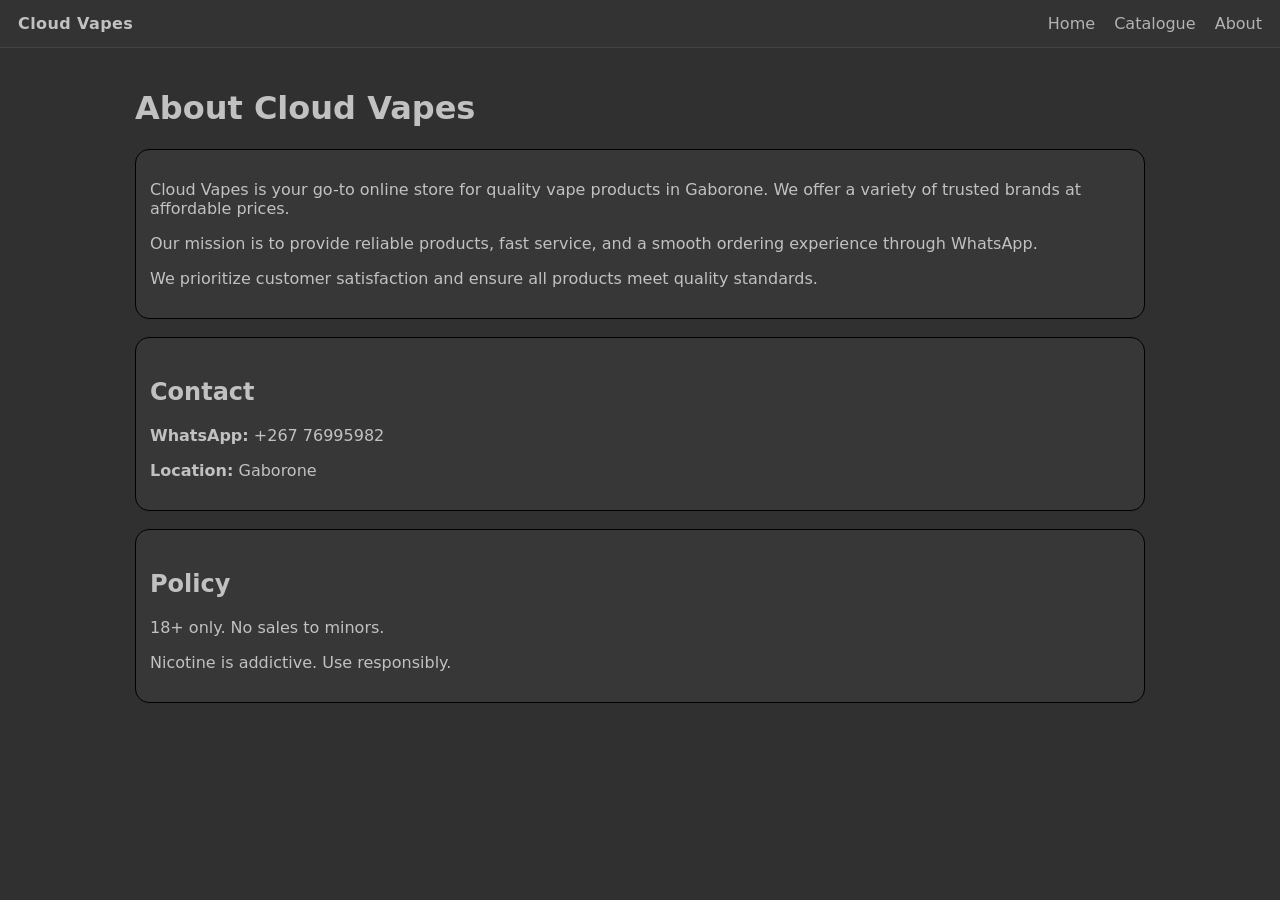
==== about.html @ eca499bd "Add files via upload" ====
<!doctype html>
<html lang="en">
<head>
  <meta charset="utf-8">
  <title>About | Cloud Vapes</title>
  <link rel="stylesheet" href="style.css">
</head>
<body>

<header class="header">
  <div class="brand">Cloud Vapes</div>
  <nav class="nav">
    <a href="index.html">Home</a>
    <a href="catalogue.html">Catalogue</a>
    <a href="about.html">About</a>
  </nav>
</header>

<main class="container">

  <h1>About Cloud Vapes</h1>

  <div class="box">
    <p>
      Cloud Vapes is your go-to online store for quality vape products in Gaborone.
      We offer a variety of trusted brands at affordable prices.
    </p>

    <p>
      Our mission is to provide reliable products, fast service, and a smooth
      ordering experience through WhatsApp.
    </p>

    <p>
      We prioritize customer satisfaction and ensure all products meet quality standards.
    </p>
  </div>

  <div class="box">
    <h2>Contact</h2>
    <p><strong>WhatsApp:</strong> +267 76995982</p>
    <p><strong>Location:</strong> Gaborone</p>
  </div>

  <div class="box">
    <h2>Policy</h2>
    <p>18+ only. No sales to minors.</p>
    <p>Nicotine is addictive. Use responsibly.</p>
  </div>

</main>

</body>
</html>
---- style.css ----
* { box-sizing: border-box; }
body { margin: 0; font-family: system-ui, Arial, sans-serif; background: #303030; color: #c1c1c1; }
a { color: inherit; text-decoration: none; }

.header {
  position: sticky; top: 0; z-index: 10;
  display: flex; justify-content: space-between; align-items: center;
  padding: 14px 18px;
  background: rgb(51, 51, 51);
  border-bottom: 1px solid rgba(255,255,255,.08);
  backdrop-filter: blur(8px);
}
.brand { font-weight: 800; letter-spacing: .4px; }
.nav a { margin-left: 14px; opacity: .9; }
.nav a:hover { opacity: 1; text-decoration: underline; }

.container { max-width: 1050px; margin: 0 auto; padding: 20px; }

.hero { padding: 10px 0 18px; }
.hero h1 { margin: 0 0 8px; font-size: 38px; }
.hero p { margin: 0 0 10px; opacity: .9; }

.warning {
  display: inline-block;
  padding: 8px 10px;
  border-radius: 10px;
  border: 1px solid rgba(40, 40, 40, 0.422);
  background: rgba(8, 8, 8, 0.538);
  font-size: 13px;
}

h2 { margin-top: 26px; }

.grid {
  display: grid;
  grid-template-columns: repeat(auto-fit, minmax(220px, 1fr));
  gap: 14px;
  margin-top: 14px;
}

.card {
  border: 1px solid rgba(0, 0, 0, 0.486);
  background: rgba(26, 26, 26, 0.4);
  border-radius: 14px;
  overflow: hidden;
}
.card img {
  width: 100%;
  height: 180px;
  object-fit: cover;
  display: block;
  background: rgba(9, 9, 9, 0.377);
}
.card-body { padding: 12px; }
.card h3 { margin: 0 0 6px; }
.price { margin: 0 0 10px; font-weight: 800; }

.btn {
  display: inline-block;
  padding: 10px 12px;
  border-radius: 10px;
  border: 1px solid rgba(0, 0, 0, 0.938);
  background: #f63bd4;
  color: #071019;
  font-weight: 800;
}
.btn:hover { filter: brightness(1.05); }

.box {
  margin-top: 18px;
  padding: 14px;
  border-radius: 14px;
  border: 1px solid rgb(0, 0, 0);
  background: rgba(255,255,255,.03);
}

.footer {
  text-align: center;
  padding: 18px;
  border-top: 1px solid rgb(51, 51, 51);
  opacity: .85;
}
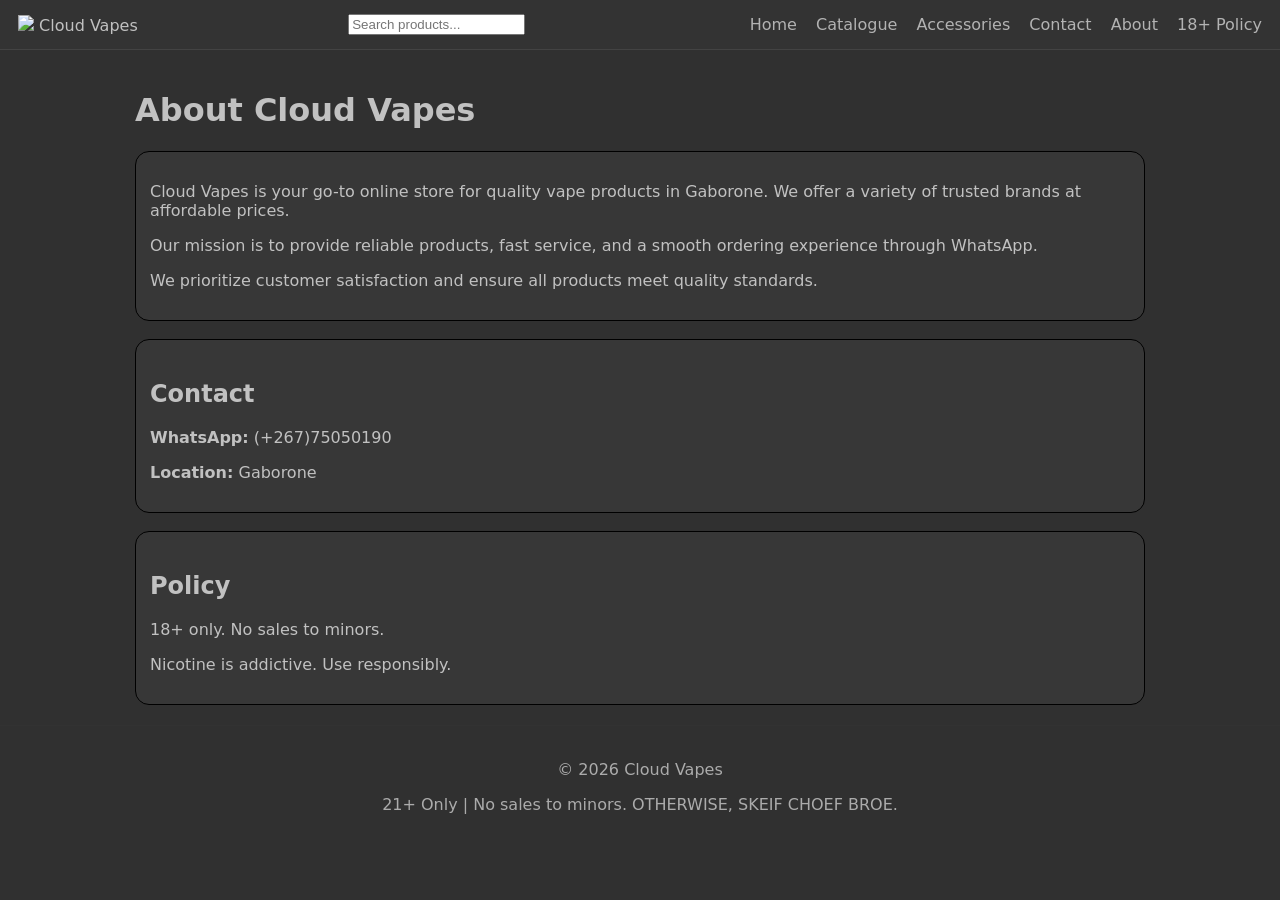
==== commit 27ffdaa2: "Update about.html" ====
--- a/about.html
+++ b/about.html
@@ -6,16 +6,23 @@
   <link rel="stylesheet" href="style.css">
 </head>
 <body>
-
-<header class="header">
-  <div class="brand">Cloud Vapes</div>
-  <nav class="nav">
-    <a href="index.html">Home</a>
-    <a href="catalogue.html">Catalogue</a>
-    <a href="about.html">About</a>
-  </nav>
-</header>
-
+ <header class="header">
+    <a href="index.html.html" class="logo">
+  <img src="images/logo.png" class="logo-img">
+  Cloud Vapes
+</a>
+    <div class="search-box">
+  <input type="text" placeholder="Search products...">
+</div>
+    <nav class="nav">
+      <a href="index.html.html">Home</a>
+      <a href="catalogue.html">Catalogue</a>
+      <a href="accessories.html">Accessories</a>
+      <a href="#contact">Contact</a>
+      <a href="about.html">About</a>
+      <a href="#policy">18+ Policy</a>
+    </nav>
+  </header>
 <main class="container">
 
   <h1>About Cloud Vapes</h1>
@@ -38,17 +45,24 @@
 
   <div class="box">
     <h2>Contact</h2>
-    <p><strong>WhatsApp:</strong> +267 76995982</p>
+    <p><strong>WhatsApp:</strong> (+267)75050190</p>
     <p><strong>Location:</strong> Gaborone</p>
   </div>
 
   <div class="box">
     <h2>Policy</h2>
     <p>18+ only. No sales to minors.</p>
-    <p>Nicotine is addictive. Use responsibly.</p>
+    <p>Nicotine is addictive. Use responsibly.
+     
+    </p>
   </div>
 
 </main>
-
 </body>
-</html>+<footer class="footer">
+  <div class="footer-container">
+    <p>© 2026 Cloud Vapes</p>
+    <p>21+ Only | No sales to minors. OTHERWISE, SKEIF CHOEF BROE.</p>
+  </div>
+</footer>
+</html>
--- a/style.css
+++ b/style.css
@@ -79,4 +79,37 @@
   padding: 18px;
   border-top: 1px solid rgb(51, 51, 51);
   opacity: .85;
-}+}
+.catalogue-list {
+  list-style: none;
+  padding: 0;
+}
+
+.catalogue-list li {
+  margin: 8px 0;
+}
+
+.catalogue-list a {
+  display: block;
+  padding: 10px;
+  border-radius: 8px;
+  background: #f63bd469;
+  background: ;
+}
+
+.catalogue-list a:hover {
+  background: rgba(255,255,255,0.1);
+}
+
+.product-detail {
+  margin-top: 30px;
+  padding: 15px;
+  border-radius: 12px;
+  background: rgba(255,255,255,0.03);
+}
+
+.product-detail img {
+  width: 200px;
+  margin-bottom: 10px;
+  border-radius: 10px;
+}
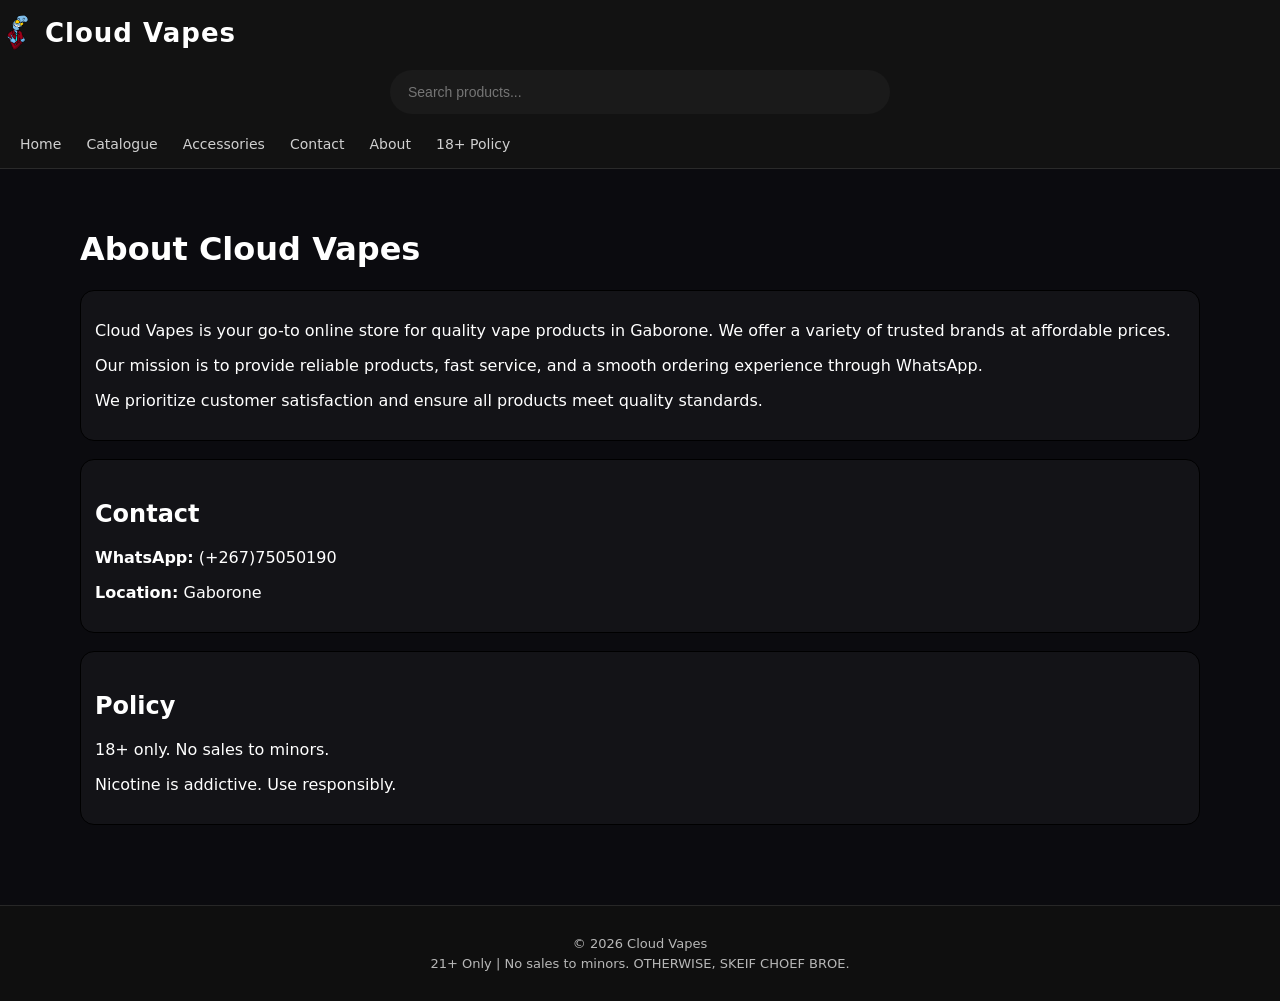
==== commit 55592615: "Update about.html" ====
--- a/about.html
+++ b/about.html
@@ -8,7 +8,7 @@
 <body>
  <header class="header">
     <a href="index.html.html" class="logo">
-  <img src="images/logo.png" class="logo-img">
+  <img src="logo.png" class="logo-img">
   Cloud Vapes
 </a>
     <div class="search-box">
--- a/style.css
+++ b/style.css
@@ -1,20 +1,22 @@
 * { box-sizing: border-box; }
-body { margin: 0; font-family: system-ui, Arial, sans-serif; background: #303030; color: #c1c1c1; }
+body { margin: 0; font-family: system-ui, Arial, sans-serif; background: #0b0b0f; color:white }
 a { color: inherit; text-decoration: none; }
 
 .header {
-  position: sticky; top: 0; z-index: 10;
-  display: flex; justify-content: space-between; align-items: center;
-  padding: 14px 18px;
-  background: rgb(51, 51, 51);
-  border-bottom: 1px solid rgba(255,255,255,.08);
-  backdrop-filter: blur(8px);
+  background: rgba(10,10,10,0.7);
+  backdrop-filter: blur(12px);
+  padding: 15px 40px;
+  border-bottom: 1px solid rgba(255,255,255,0.08);
 }
 .brand { font-weight: 800; letter-spacing: .4px; }
 .nav a { margin-left: 14px; opacity: .9; }
 .nav a:hover { opacity: 1; text-decoration: underline; }
 
-.container { max-width: 1050px; margin: 0 auto; padding: 20px; }
+.container {
+  width: 100%;
+  padding: 40px 80px; 
+  box-sizing: border-box;
+}
 
 .hero { padding: 10px 0 18px; }
 .hero h1 { margin: 0 0 8px; font-size: 38px; }
@@ -39,33 +41,42 @@
 }
 
 .card {
-  border: 1px solid rgba(0, 0, 0, 0.486);
-  background: rgba(26, 26, 26, 0.4);
-  border-radius: 14px;
+  background: rgba(255,255,255,0.03);
+  border-radius: 16px;
   overflow: hidden;
+  transition: 0.3s;
+}
+
+.card:hover {
+  transform: translateY(-6px);
+  box-shadow: 0 15px 40px rgba(0,0,0,0.6);
 }
 .card img {
+
   width: 100%;
   height: 180px;
   object-fit: cover;
-  display: block;
-  background: rgba(9, 9, 9, 0.377);
-}
-.card-body { padding: 12px; }
-.card h3 { margin: 0 0 6px; }
+  object-position: center;
+  
+}
+.card-body { padding: 5px; }
+.card h3 { margin: 0 0 5px; }
 .price { margin: 0 0 10px; font-weight: 800; }
 
 .btn {
   display: inline-block;
-  padding: 10px 12px;
-  border-radius: 10px;
-  border: 1px solid rgba(0, 0, 0, 0.938);
-  background: #f63bd4;
-  color: #071019;
-  font-weight: 800;
-}
-.btn:hover { filter: brightness(1.05); }
-
+  padding: 10px 18px;
+  border-radius: 25px;
+  background: linear-gradient(135deg, #801ae0, #f931ce);
+  color: white;
+  font-size: 13px;
+  text-decoration: none;
+  transition: 0.3s;
+}
+
+.btn:hover {
+  opacity: 0.85;
+}
 .box {
   margin-top: 18px;
   padding: 14px;
@@ -74,11 +85,19 @@
   background: rgba(255,255,255,.03);
 }
 
+/* Footer style*/
 .footer {
+  margin-top: 40px;
+  padding: 25px 20px;
+  background: #0f0f0f;
   text-align: center;
-  padding: 18px;
-  border-top: 1px solid rgb(51, 51, 51);
-  opacity: .85;
+  border-top: 1px solid rgba(255,255,255,0.1);
+}
+
+.footer-container p {
+  margin: 5px 0;
+  font-size: 13px;
+  opacity: 0.7;
 }
 .catalogue-list {
   list-style: none;
@@ -113,3 +132,173 @@
   margin-bottom: 10px;
   border-radius: 10px;
 }
+
+/* Accesories style sheet */
+
+.hero {
+  padding: 80px 20px;
+  text-align: center;
+  background: radial-gradient(circle at top, #f700ff, #0b0b0f);
+  border-radius: 20px;
+  margin-bottom: 40px;
+}
+/* Accordion container */
+.accordion {
+  background: rgba(255, 255, 255, 0.03);
+  border: 1px solid rgba(255,255,255,0.08);
+  backdrop-filter: blur(10px);
+  border-radius: 16px;
+}
+
+/* Header (clickable part) */
+.accordion summary {
+  font-size: 18px;
+  font-weight: bold;
+  cursor: pointer;
+  padding: 10px;
+}
+
+/* Remove default arrow (optional) */
+.accordion summary::-webkit-details-marker {
+  display: none;
+}
+
+/* Add custom arrow */
+.accordion summary::after {
+  content: "▼";
+  float: right;
+  transition: 0.3s;
+}
+
+/* Rotate arrow when open */
+.accordion[open] summary::after {
+  transform: rotate(180deg);
+}
+
+.accordion-content {
+  display: grid;
+  grid-template-columns: repeat(auto-fit, minmax(220px, 1fr));
+  gap: 20px;
+}
+
+.accordion-content ul {
+  list-style: none;
+  padding: 0;
+}
+
+.accordion-content li {
+  padding: 8px;
+  border-bottom: 1px solid rgba(255,255,255,0.1);
+}
+
+.accordion-content {
+  display: grid;
+  grid-template-columns: repeat(auto-fit, minmax(180px, 1fr));
+  gap: 12px;
+}
+
+.accordion-content .card img {
+  height: 140px;
+}
+/* Container hides overflow */
+.img-container {
+  overflow: hidden;
+  border-radius: 12px 12px 0 0;
+}
+
+/* Image base */
+.img-container img {
+  width: 100%;
+  height: 180px;
+  object-fit: cover;
+  background: #000000;
+  transition: transform 0.4s ease;
+}
+
+/* Zoom effect */
+.img-container:hover img {
+  transform: scale(1.15);
+}
+
+/* header box style */
+.header {
+  position: sticky;
+  top: 0;
+  background: rgba(20, 20, 20, 0.95);
+  backdrop-filter: blur(10px);
+  padding: 15px 0;
+  z-index: 1000;
+  border-bottom: 1px solid rgba(255,255,255,0.1);
+}
+
+.header-container {
+  width: 100%;
+  padding: 0 40px;
+  display: flex;
+  justify-content: space-between;
+  align-items: center;
+}
+
+.logo {
+  font-size: 35px;
+  font-weight: bold;
+  letter-spacing: 1px;
+}
+
+.nav a {
+  margin-left: 20px;
+  font-size: 14px;
+  opacity: 0.8;
+  transition: 0.3s;
+}
+
+.nav a:hover {
+  opacity: 1;
+}
+
+/* Search bar style */
+
+.search-box {
+  width: 100%;
+  max-width: 500px;
+  margin: 20px auto;
+}
+
+.search-box input {
+  width: 100%;
+  padding: 14px 18px;
+  border-radius: 30px;
+  border: none;
+  outline: none;
+  background: #1a1a1a;
+  color: white;
+  font-size: 14px;
+}
+/* Resposinve layout on mobile devices.*/
+
+@media (max-width: 768px) {
+  .container {
+    padding: 15px;
+  }
+
+  .header-container {
+    padding: 0 15px;
+  }
+}
+/*The logo part*/
+
+.logo {
+  display: flex;
+  align-items: center;
+  gap: 10px;
+  font-size: 26px;
+  font-weight: bold;
+  text-decoration: none;
+  color: white;
+}
+
+.logo-img {
+  width: 35px;
+  height: 35px;
+  object-fit: contain;
+}
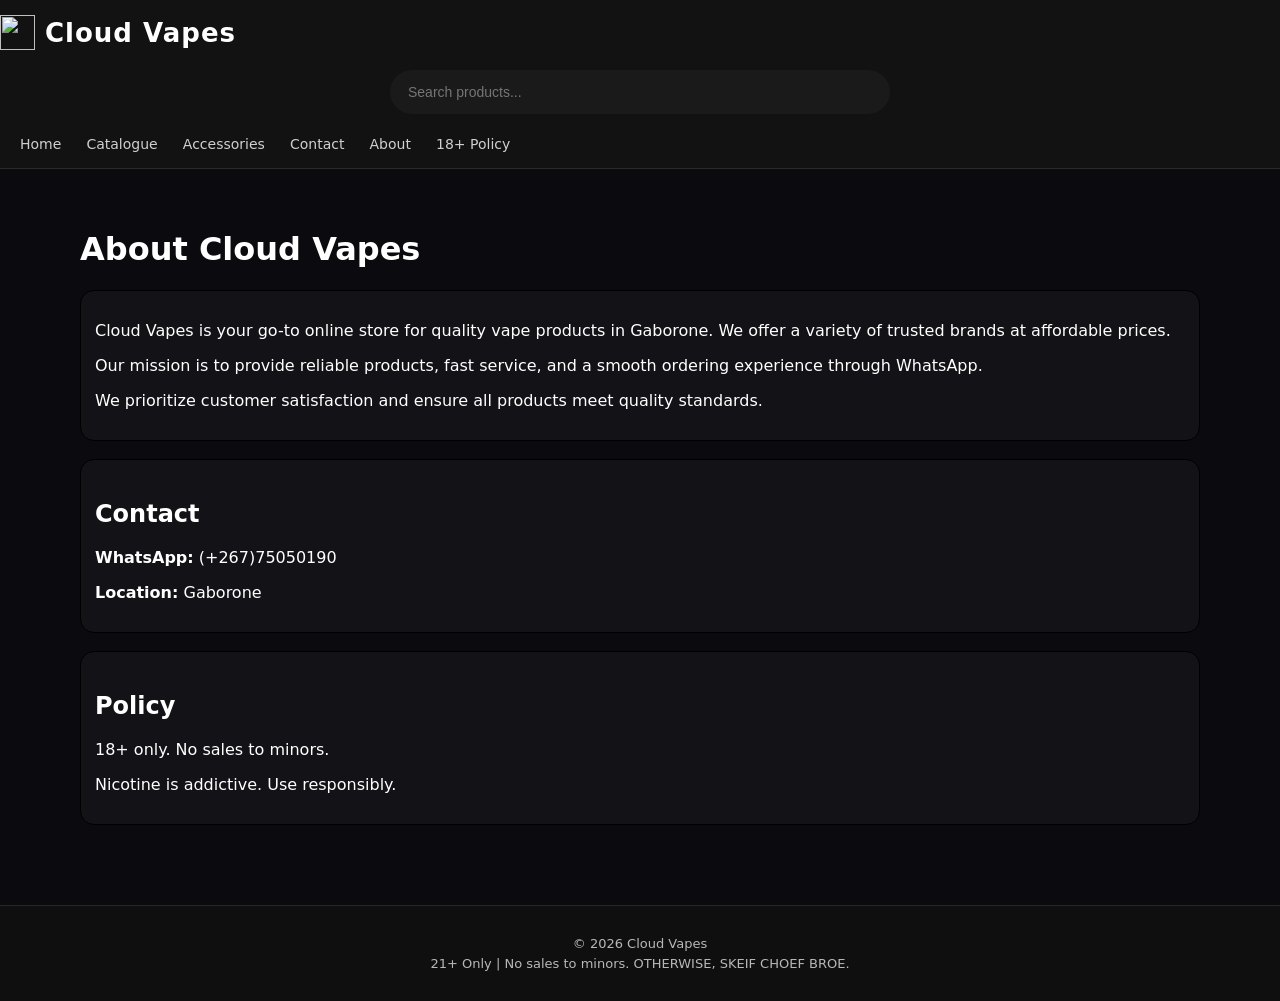
==== commit b5a3baea: "Update about.html" ====
--- a/about.html
+++ b/about.html
@@ -8,7 +8,7 @@
 <body>
  <header class="header">
     <a href="index.html.html" class="logo">
-  <img src="logo.png" class="logo-img">
+  <img src="images/logo.png" class="logo-img">
   Cloud Vapes
 </a>
     <div class="search-box">
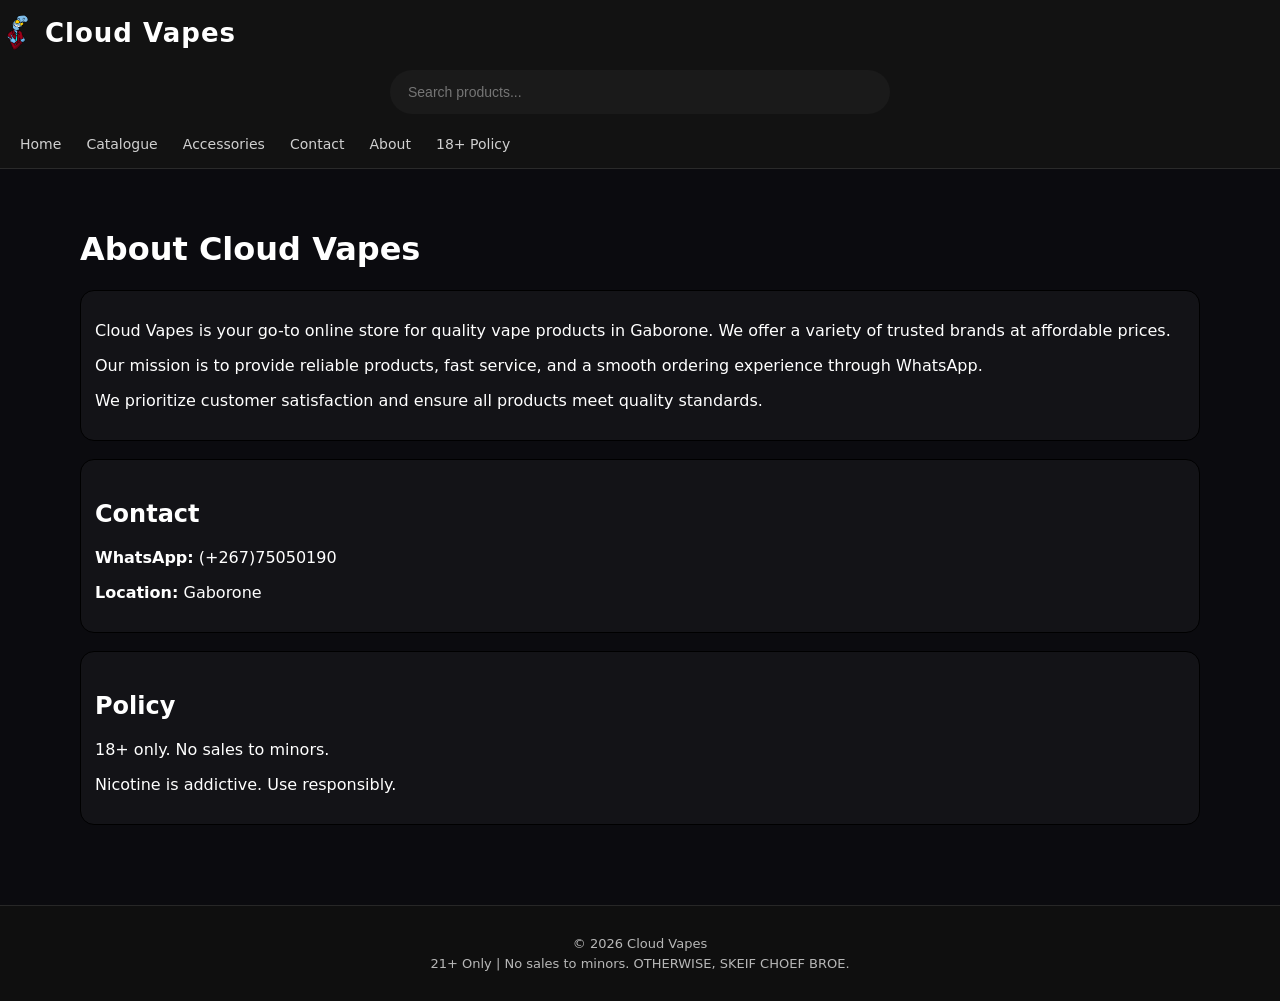
==== commit 0e4b9032: "Update about.html" ====
--- a/about.html
+++ b/about.html
@@ -8,7 +8,7 @@
 <body>
  <header class="header">
     <a href="index.html.html" class="logo">
-  <img src="images/logo.png" class="logo-img">
+  <img src="logo.png" class="logo-img">
   Cloud Vapes
 </a>
     <div class="search-box">
